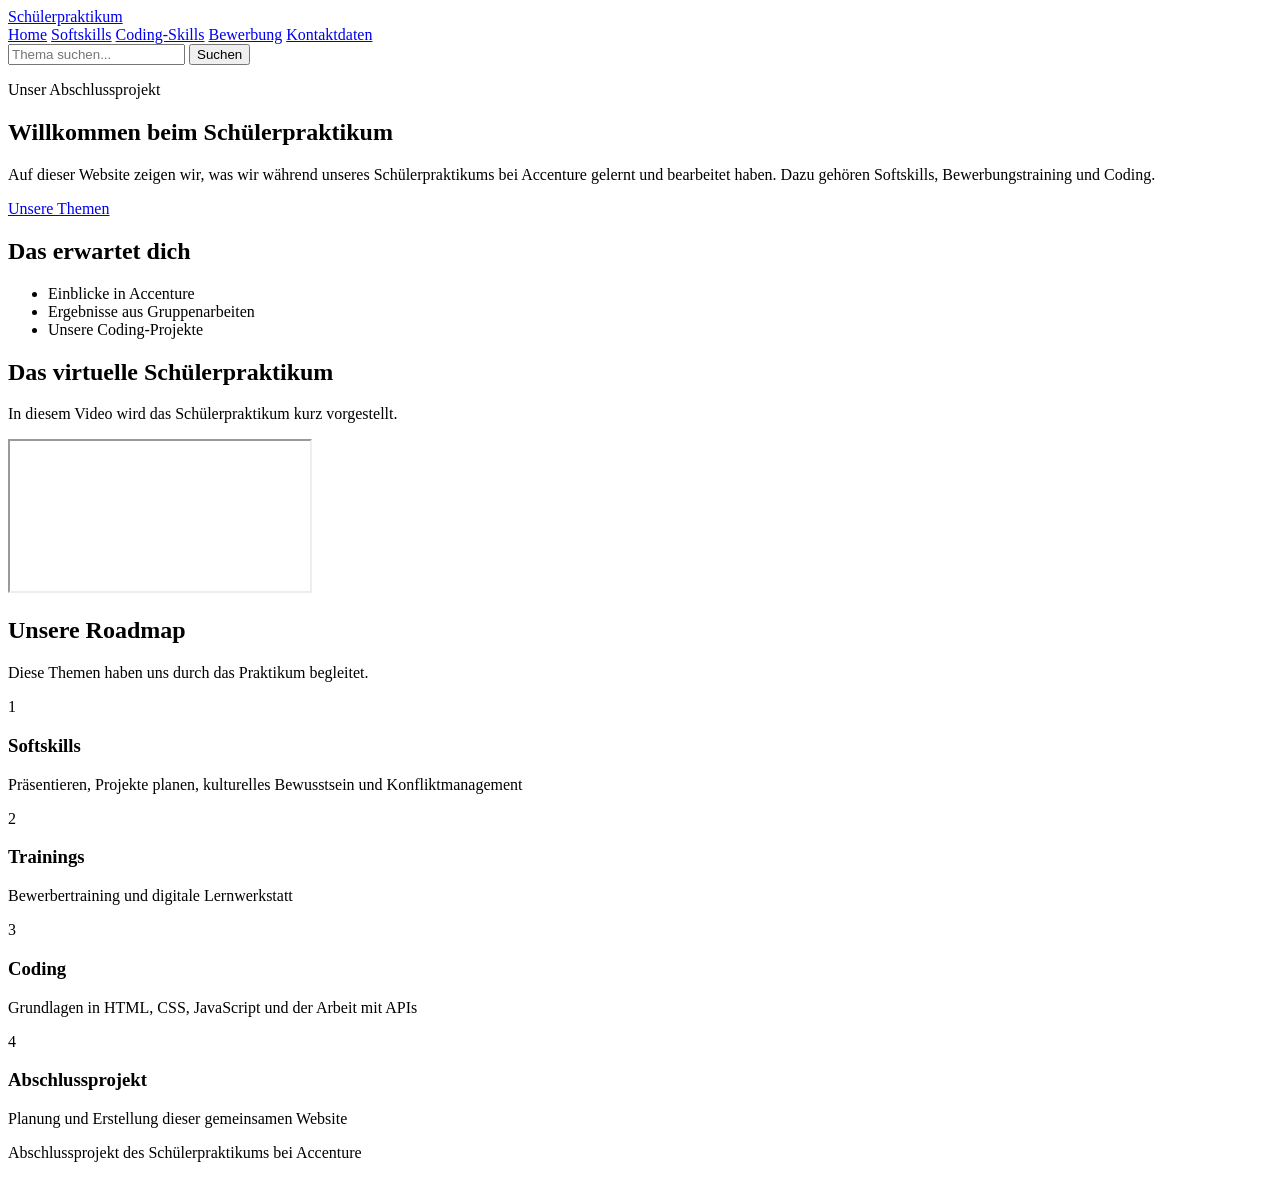
==== index.html @ 8e8fb0de "Add files via upload HTML von der Welcome Page. Einordnung in Branch muss noch erfolgen" ====
<!DOCTYPE html>
<html lang="de">
<head>
    <meta charset="UTF-8">
    <meta name="viewport" content="width=device-width, initial-scale=1.0">
    <title>Schülerpraktikum bei Accenture</title>
    <link rel="stylesheet" href="style.css">
</head>
<body>
    <header>
        <div class="topbar">
            <a class="logo" href="index.html">Schülerpraktikum</a>

            <nav>
                <a class="active" href="index.html">Home</a>
                <a href="softskills.html">Softskills</a>
                <a href="coding.html">Coding-Skills</a>
                <a href="bewerbung.html">Bewerbung</a>
                <a href="kontakt.html">Kontaktdaten</a>
            </nav>
        </div>

        <form class="search" id="searchForm">
            <input id="searchInput" type="search" placeholder="Thema suchen..." aria-label="Thema suchen">
            <button type="submit">Suchen</button>
        </form>
        <p id="searchMessage"></p>
    </header>

    <main>
        <section class="welcome">
            <div>
                <p class="small-title">Unser Abschlussprojekt</p>
                <h1>Willkommen beim Schülerpraktikum</h1>
                <p>
                    Auf dieser Website zeigen wir, was wir während unseres
                    Schülerpraktikums bei Accenture gelernt und bearbeitet haben.
                    Dazu gehören Softskills, Bewerbungstraining und Coding.
                </p>
                <a class="button" href="#roadmap">Unsere Themen</a>
            </div>

            <div class="info-box">
                <h2>Das erwartet dich</h2>
                <ul>
                    <li>Einblicke in Accenture</li>
                    <li>Ergebnisse aus Gruppenarbeiten</li>
                    <li>Unsere Coding-Projekte</li>
                </ul>
            </div>
        </section>

        <section class="video-section">
            <h2>Das virtuelle Schülerpraktikum</h2>
            <p>In diesem Video wird das Schülerpraktikum kurz vorgestellt.</p>

            <div class="video-box">
                <iframe
                    src="https://www.youtube.com/embed/-FLZ0xPVOGg"
                    title="Video über das Schülerpraktikum bei Accenture"
                    allow="accelerometer; autoplay; clipboard-write; encrypted-media; gyroscope; picture-in-picture"
                    allowfullscreen>
                </iframe>
            </div>
        </section>

        <section id="roadmap" class="roadmap">
            <h2>Unsere Roadmap</h2>
            <p>Diese Themen haben uns durch das Praktikum begleitet.</p>

            <div class="roadmap-list">
                <article class="roadmap-card" data-search="präsentation projektmanagement kultur konflikt softskills">
                    <span>1</span>
                    <h3>Softskills</h3>
                    <p>Präsentieren, Projekte planen, kulturelles Bewusstsein und Konfliktmanagement</p>
                </article>

                <article class="roadmap-card" data-search="bewerbertraining bewerbung digitale lernwerkstatt trainings">
                    <span>2</span>
                    <h3>Trainings</h3>
                    <p>Bewerbertraining und digitale Lernwerkstatt</p>
                </article>

                <article class="roadmap-card" data-search="html css javascript js api coding programmieren">
                    <span>3</span>
                    <h3>Coding</h3>
                    <p>Grundlagen in HTML, CSS, JavaScript und der Arbeit mit APIs</p>
                </article>

                <article class="roadmap-card" data-search="abschlussprojekt website ergebnisse präsentation">
                    <span>4</span>
                    <h3>Abschlussprojekt</h3>
                    <p>Planung und Erstellung dieser gemeinsamen Website</p>
                </article>
            </div>
        </section>
    </main>

    <footer>
        <p>Abschlussprojekt des Schülerpraktikums bei Accenture</p>
    </footer>

    <script src="script.js"></script>
</body>
</html>
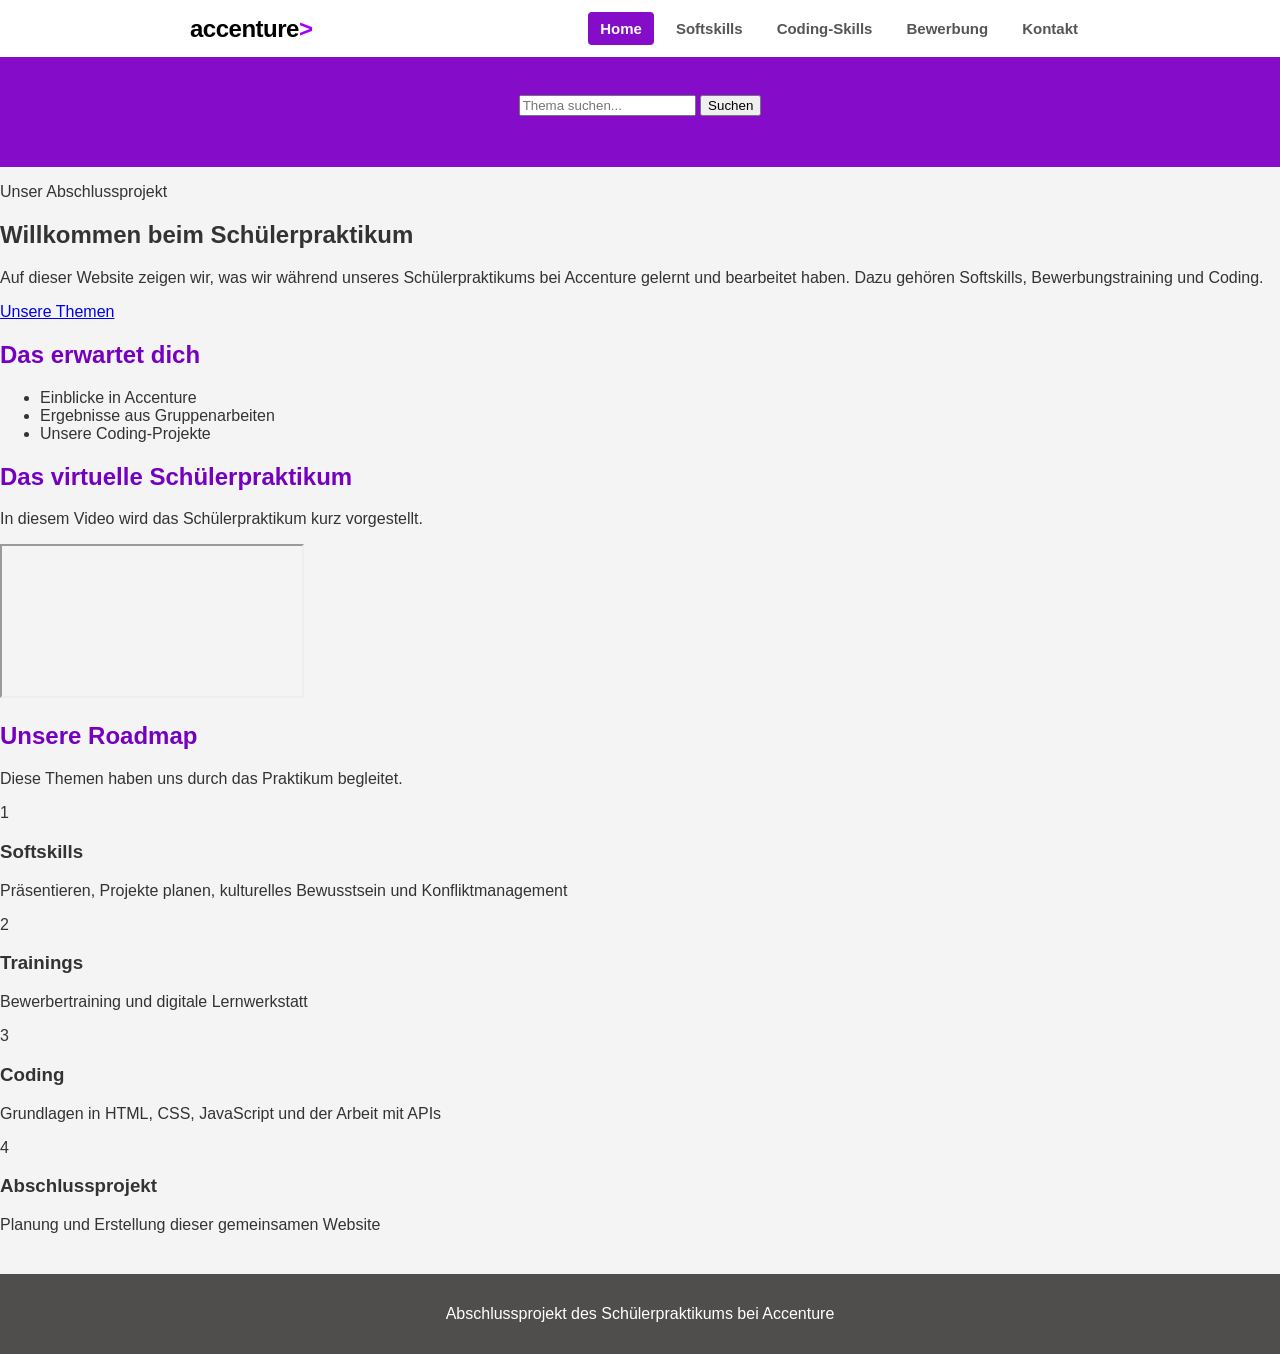
==== commit 4d70ecfe: "Created Navbar, synced it with every site." ====
--- a/index.html
+++ b/index.html
@@ -7,18 +7,20 @@
     <link rel="stylesheet" href="style.css">
 </head>
 <body>
-    <header>
-        <div class="topbar">
-            <a class="logo" href="index.html">Schülerpraktikum</a>
-
-            <nav>
+    <nav class="navbar">
+        <div class="nav-container">
+            <a class="logo" href="index.html">accenture<span>&gt;</span></a>
+            <div class="nav-links">
                 <a class="active" href="index.html">Home</a>
                 <a href="softskills.html">Softskills</a>
-                <a href="coding.html">Coding-Skills</a>
-                <a href="bewerbung.html">Bewerbung</a>
-                <a href="kontakt.html">Kontaktdaten</a>
-            </nav>
+                <a href="Coding%20skills%20page/codes.html">Coding-Skills</a>
+                <a href="Bewerberportal/bw.html">Bewerbung</a>
+                <a href="kontakt.html">Kontakt</a>
+            </div>
         </div>
+    </nav>
+
+    <header>
 
         <form class="search" id="searchForm">
             <input id="searchInput" type="search" placeholder="Thema suchen..." aria-label="Thema suchen">
--- a/style.css
+++ b/style.css
@@ -0,0 +1,206 @@
+body {
+
+    margin: 0;
+    font-family: Arial, sans-serif;
+    background: #f4f4f4;
+    color: #333;
+
+}
+
+/* Navigation Bar */
+.navbar {
+    background-color: #ffffff;
+    border-bottom: 3px solid #850dca;
+    position: sticky;
+    top: 0;
+    z-index: 1000;
+}
+
+.nav-container {
+    max-width: 900px;
+    margin: 0 auto;
+    display: flex;
+    justify-content: space-between;
+    align-items: center;
+    padding: 12px 20px;
+}
+
+.logo {
+    font-size: 24px;
+    font-weight: bold;
+    color: #000000;
+    text-decoration: none;
+    letter-spacing: -0.5px;
+}
+
+.logo span {
+    color: #a100ff; /* Accenture purple caret */
+}
+
+.nav-links {
+    display: flex;
+    gap: 10px;
+}
+
+.nav-links a {
+    text-decoration: none;
+    color: #555555;
+    font-weight: bold;
+    font-size: 15px;
+    padding: 8px 12px;
+    border-radius: 4px;
+    transition: background-color 0.2s, color 0.2s;
+}
+
+.nav-links a:hover {
+    background-color: #f7f0ff;
+    color: #850dca;
+}
+
+.nav-links a.active {
+    background-color: #850dca;
+    color: #ffffff;
+}
+
+@media (max-width: 768px) {
+    .nav-container {
+        flex-direction: column;
+        gap: 10px;
+        padding: 10px;
+    }
+    .nav-links {
+        flex-wrap: wrap;
+        justify-content: center;
+    }
+    .nav-links a {
+        font-size: 14px;
+        padding: 6px 10px;
+    }
+}
+
+header {
+
+    background: #850dca;
+    color: white;
+    text-align: center;
+    padding: 35px;
+
+}
+
+
+
+header h1 {
+
+    margin: 0;
+
+}
+
+
+
+.intro,
+.case {
+
+    background: white;
+    width: 80%;
+    margin: 30px auto;
+    padding: 25px;
+    border-radius: 10px;
+
+}
+
+
+
+h2 {
+
+    color: #7500c0;
+
+}
+
+
+
+
+.cards {
+
+    width: 85%;
+    margin: auto;
+    display: grid;
+    grid-template-columns: repeat(3, 1fr);
+    gap: 25px;
+
+}
+
+
+
+
+.card {
+
+    background: white;
+    border-radius: 10px;
+    overflow: hidden;
+
+}
+
+
+
+
+.card img {
+
+    width: 100%;
+    height: 180px;
+    object-fit: cover;
+
+}
+
+
+
+
+.card h3 {
+
+    color: #7500c0;
+    margin: 15px;
+
+}
+
+
+
+
+.card p {
+
+    margin: 15px;
+    line-height: 1.5;
+
+}
+
+
+
+
+.case img {
+
+    width: 100%;
+    max-width: 600px;
+    display: block;
+    margin-top: 20px;
+
+}
+
+
+
+
+.case p {
+
+    line-height: 1.5;
+
+}
+
+
+
+
+footer {
+
+    background: #504d4d;
+    color: white;
+    text-align: center;
+    padding: 15px;
+    margin-top: 40px;
+
+}
